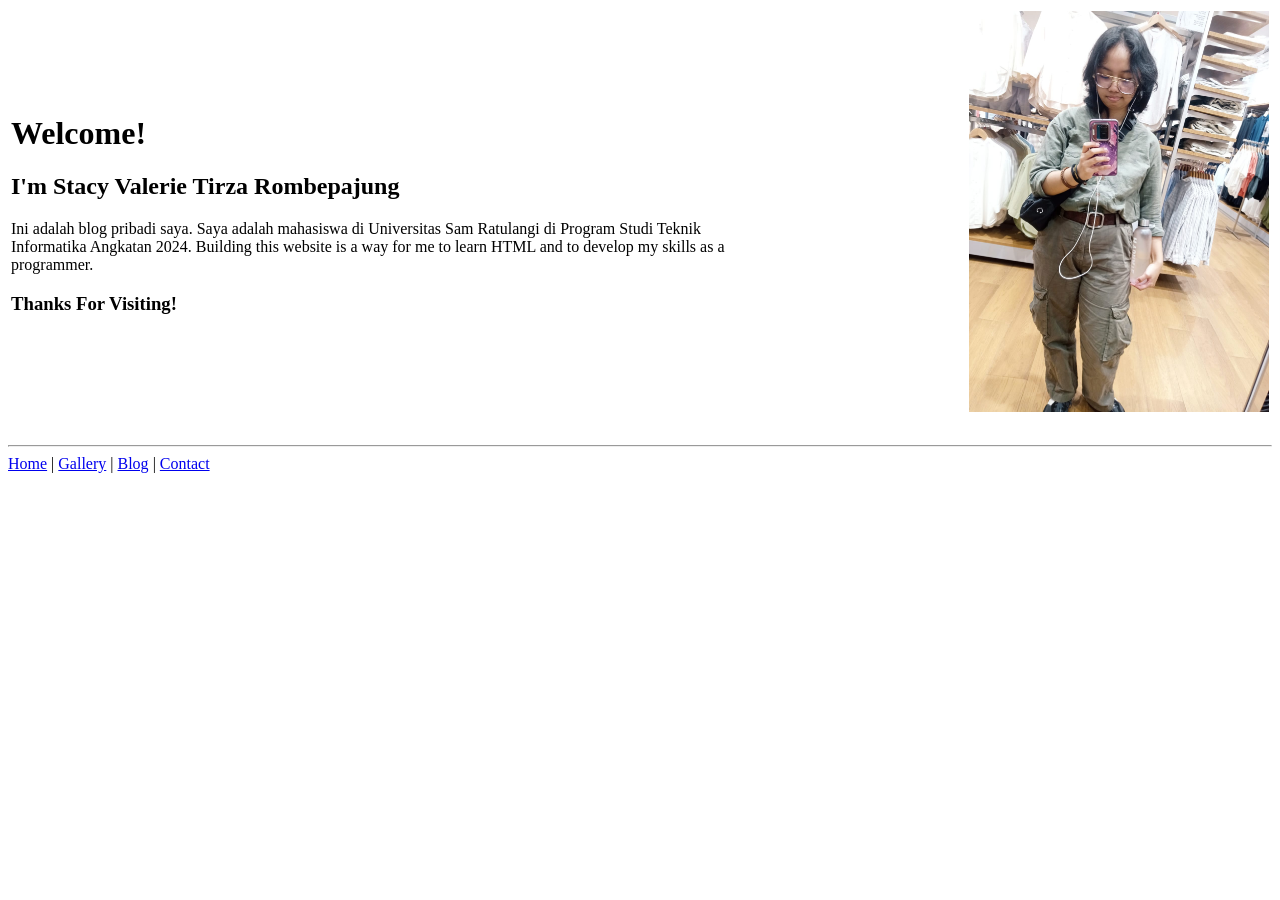
==== index.html @ 1b7e5ccb "Add homepage, gallery, blog, and contact pages. Made folder for images and videos" ====
<!DOCTYPE html>
<html>
<head>
    <title>Home</title>
</head>
<body>

<table width="100%">
<tr>
    <!-- TEXT -->
    <td align="left" width="60%">
        <h1>Welcome!</h1>
        <h2>I'm Stacy Valerie Tirza Rombepajung</h2>

        <p>
            Ini adalah blog pribadi saya. Saya adalah mahasiswa di Universitas Sam Ratulangi 
            di Program Studi Teknik Informatika Angkatan 2024. 
            Building this website is a way for me to learn HTML and to develop my skills as a programmer.
        </p>

        <h3>Thanks For Visiting!</h3>
    </td>

    <!-- IMAGE -->
    <td align="right" width="40%">
        <img src="web-img/pfp.jpeg" width="300">
    </td>
</tr>
</table>

<br><hr>

<!-- NAVIGATION -->
<a href="index.html">Home</a> |
<a href="gallery.html">Gallery</a> |
<a href="blog.html">Blog</a> |
<a href="contact.html">Contact</a>

</body>
</html>
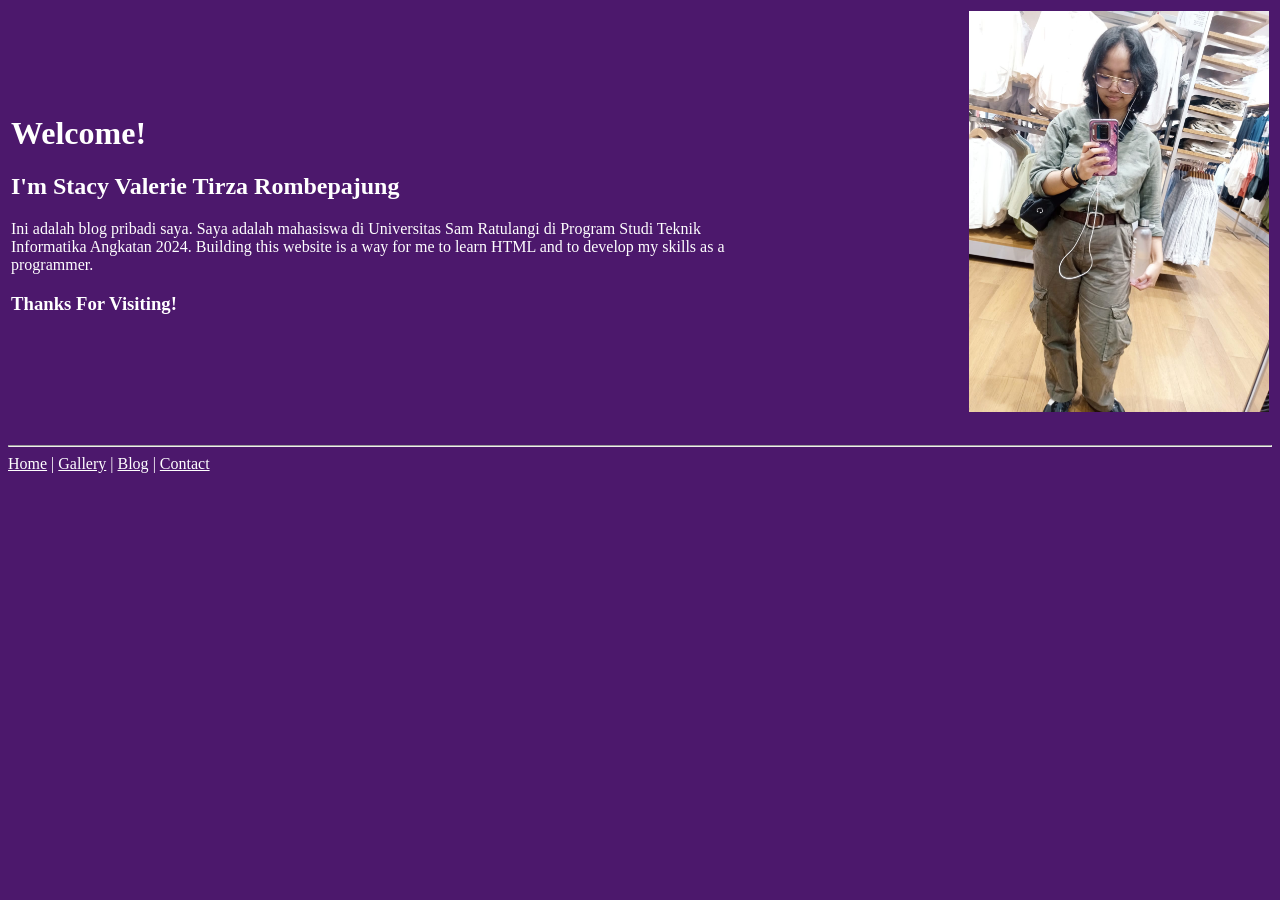
==== commit 42bb58c8: "Change bg color to #4C186C & text color to white" ====
--- a/index.html
+++ b/index.html
@@ -3,8 +3,8 @@
 <head>
     <title>Home</title>
 </head>
-<body>
-
+<body bgcolor="#4C186C" text="white" link="white" vlink="white">
+    
 <table width="100%">
 <tr>
     <!-- TEXT -->
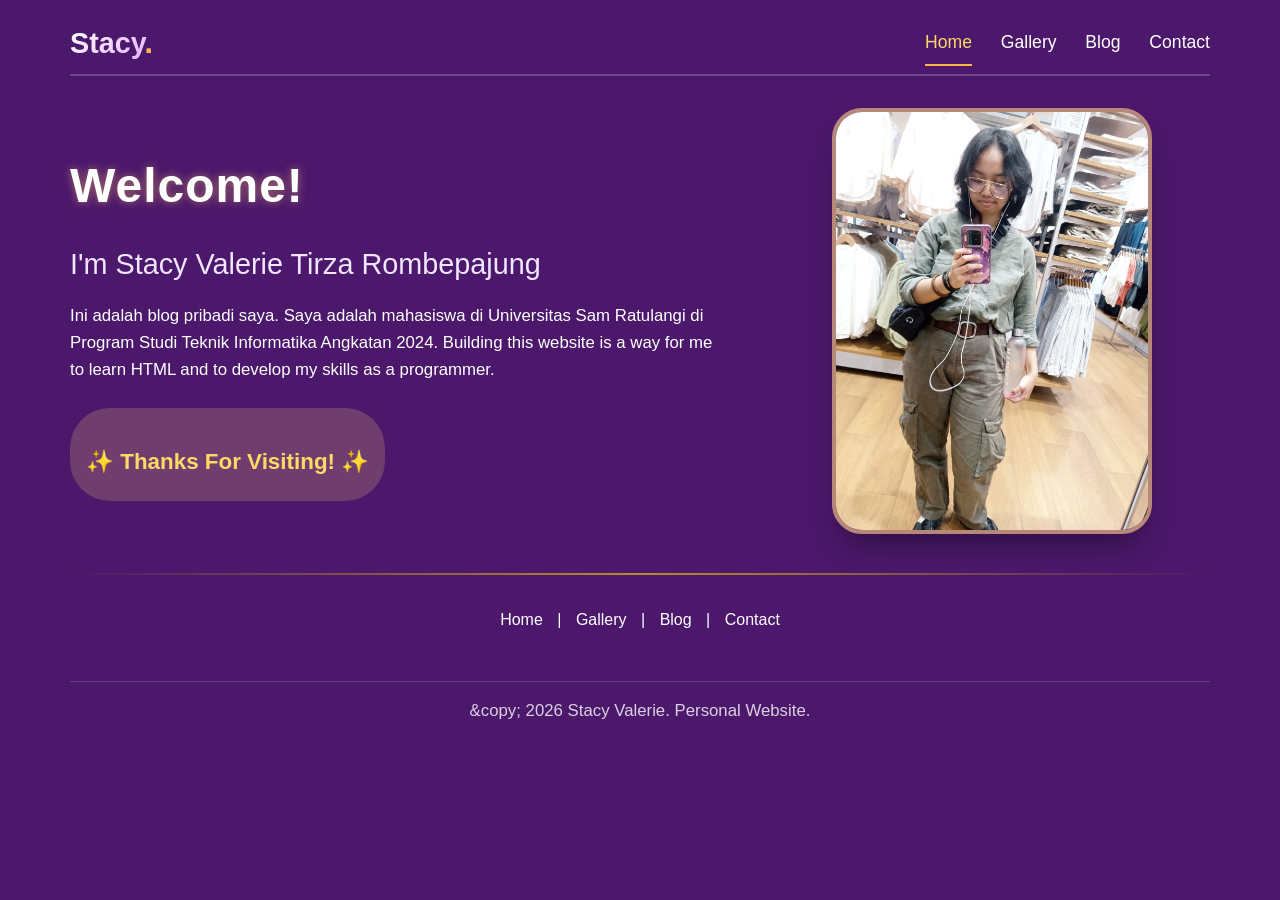
==== commit 958dbcad: "added css & js, update all html files" ====
--- a/index.html
+++ b/index.html
@@ -1,40 +1,63 @@
 <!DOCTYPE html>
-<html>
+<html lang="en">
 <head>
-    <title>Home</title>
+    <meta charset="UTF-8">
+    <meta name="viewport" content="width=device-width, initial-scale=1.0, user-scalable=yes">
+    <title>Home | Stacy Valerie</title>
+    <link rel="stylesheet" href="style.css">
 </head>
-<body bgcolor="#4C186C" text="white" link="white" vlink="white">
-    
-<table width="100%">
-<tr>
-    <!-- TEXT -->
-    <td align="left" width="60%">
-        <h1>Welcome!</h1>
-        <h2>I'm Stacy Valerie Tirza Rombepajung</h2>
+<body>
+    <div class="wrapper">
+        <header>
+            <div class="container header-flex">
+                <div class="logo">
+                    <span>Stacy<span class="dot">.</span></span>
+                </div>
+                <nav class="main-nav" id="mainNav">
+                    <a href="index.html" class="active">Home</a>
+                    <a href="gallery.html">Gallery</a>
+                    <a href="blog.html">Blog</a>
+                    <a href="contact.html">Contact</a>
+                    <button class="mobile-close" id="closeMenu" aria-label="Close menu">✕</button>
+                </nav>
+                <button class="mobile-menu-toggle" id="menuToggle" aria-label="Open menu">☰</button>
+            </div>
+        </header>
 
-        <p>
-            Ini adalah blog pribadi saya. Saya adalah mahasiswa di Universitas Sam Ratulangi 
-            di Program Studi Teknik Informatika Angkatan 2024. 
-            Building this website is a way for me to learn HTML and to develop my skills as a programmer.
-        </p>
+        <main>
+            <div class="container">
+                <div class="hero-grid">
+                    <div class="hero-text">
+                        <h1 class="glow-text">Welcome!</h1>
+                        <h2>I'm Stacy Valerie Tirza Rombepajung</h2>
+                        <p>Ini adalah blog pribadi saya. Saya adalah mahasiswa di Universitas Sam Ratulangi di Program Studi Teknik Informatika Angkatan 2024. Building this website is a way for me to learn HTML and to develop my skills as a programmer.</p>
+                        <div class="highlight-box">
+                            <h3>✨ Thanks For Visiting! ✨</h3>
+                        </div>
+                    </div>
+                    <div class="hero-image">
+                        <img src="web-img/pfp.jpeg" alt="Stacy profile picture" class="profile-img">
+                    </div>
+                </div>
+            </div>
+        </main>
 
-        <h3>Thanks For Visiting!</h3>
-    </td>
+        <hr class="section-divider">
 
-    <!-- IMAGE -->
-    <td align="right" width="40%">
-        <img src="web-img/pfp.jpeg" width="300">
-    </td>
-</tr>
-</table>
+        <div class="bottom-nav">
+            <a href="index.html">Home</a> |
+            <a href="gallery.html">Gallery</a> |
+            <a href="blog.html">Blog</a> |
+            <a href="contact.html">Contact</a>
+        </div>
 
-<br><hr>
+        <footer>
+            <div class="container">
+                <p>&copy; 2025 Stacy Valerie. Personal Website.</p>
+            </div>
+        </footer>
+    </div>
 
-<!-- NAVIGATION -->
-<a href="index.html">Home</a> |
-<a href="gallery.html">Gallery</a> |
-<a href="blog.html">Blog</a> |
-<a href="contact.html">Contact</a>
-
+    <script src="script.js"></script>
 </body>
 </html>
--- a/style.css
+++ b/style.css
@@ -0,0 +1,440 @@
+/* ===== RESET & GLOBAL ===== */
+* {
+    margin: 0;
+    padding: 0;
+    box-sizing: border-box;
+}
+
+body {
+    background-color: #4C186C;
+    color: white;
+    font-family: 'Segoe UI', Tahoma, Geneva, Verdana, sans-serif;
+    line-height: 1.6;
+    min-height: 100vh;
+}
+
+.wrapper {
+    max-width: 1200px;
+    margin: 0 auto;
+    padding: 20px 30px 40px;
+    background-color: #4C186C;
+}
+
+/* ===== TYPOGRAPHY ===== */
+h1 {
+    font-size: 3rem;
+    margin-bottom: 1rem;
+    letter-spacing: 1px;
+}
+
+h2 {
+    font-size: 1.8rem;
+    margin-bottom: 1rem;
+    font-weight: 500;
+    color: #f0e6ff;
+}
+
+h3 {
+    font-size: 1.4rem;
+    margin: 1.5rem 0 0.5rem;
+    color: #ffd966;
+}
+
+p {
+    margin-bottom: 1rem;
+    font-size: 1.05rem;
+}
+
+/* ===== HEADER & NAVIGATION ===== */
+header {
+    margin-bottom: 2rem;
+    border-bottom: 2px solid rgba(255, 255, 255, 0.2);
+    padding-bottom: 0.5rem;
+}
+
+.header-flex {
+    display: flex;
+    justify-content: space-between;
+    align-items: center;
+    flex-wrap: wrap;
+}
+
+.logo span {
+    font-size: 1.8rem;
+    font-weight: bold;
+    background: linear-gradient(135deg, #fff, #e2b0ff);
+    -webkit-background-clip: text;
+    background-clip: text;
+    color: transparent;
+}
+
+.logo .dot {
+    color: #ffb347;
+    background: none;
+    -webkit-background-clip: unset;
+    background-clip: unset;
+}
+
+.main-nav {
+    display: flex;
+    gap: 1.8rem;
+    align-items: center;
+}
+
+.main-nav a {
+    color: white;
+    text-decoration: none;
+    font-size: 1.1rem;
+    font-weight: 500;
+    padding: 0.5rem 0;
+    transition: all 0.3s ease;
+    border-bottom: 2px solid transparent;
+}
+
+.main-nav a:hover {
+    border-bottom-color: #ffb347;
+    transform: translateY(-2px);
+}
+
+.main-nav a.active {
+    border-bottom-color: #ffb347;
+    color: #ffd966;
+}
+
+/* mobile menu elements (hidden by default) */
+.mobile-menu-toggle {
+    display: none;
+    background: none;
+    border: 2px solid white;
+    color: white;
+    font-size: 1.8rem;
+    cursor: pointer;
+    padding: 0 12px;
+    border-radius: 8px;
+    background-color: rgba(255,255,255,0.1);
+}
+
+.mobile-close {
+    display: none;
+}
+
+/* ===== HERO SECTION (index) ===== */
+.hero-grid {
+    display: flex;
+    gap: 3rem;
+    align-items: center;
+    flex-wrap: wrap;
+    margin: 1rem 0 2rem;
+}
+
+.hero-text {
+    flex: 1.5;
+    min-width: 250px;
+}
+
+.hero-image {
+    flex: 1;
+    text-align: center;
+}
+
+.profile-img {
+    width: 100%;
+    max-width: 320px;
+    border-radius: 30px;
+    box-shadow: 0 20px 30px -10px rgba(0, 0, 0, 0.4);
+    border: 4px solid rgba(255, 210, 128, 0.6);
+    transition: transform 0.3s;
+}
+
+.profile-img:hover {
+    transform: scale(1.02);
+}
+
+.highlight-box {
+    background: rgba(255, 215, 120, 0.2);
+    padding: 0.8rem 1rem;
+    border-radius: 40px;
+    display: inline-block;
+    margin-top: 0.5rem;
+    backdrop-filter: blur(4px);
+}
+
+.glow-text {
+    text-shadow: 0 0 8px rgba(255, 200, 100, 0.5);
+}
+
+/* ===== GALLERY PAGE STYLES ===== */
+.gallery-title {
+    text-align: center;
+    font-size: 2.5rem;
+    margin-top: 0;
+}
+
+.gallery-sub {
+    text-align: center;
+    margin-bottom: 2rem;
+    font-style: italic;
+    opacity: 0.9;
+}
+
+.gallery-grid {
+    display: grid;
+    grid-template-columns: repeat(auto-fill, minmax(280px, 1fr));
+    gap: 2rem;
+    margin: 2rem 0;
+}
+
+.gallery-card {
+    background: rgba(255, 255, 255, 0.08);
+    border-radius: 20px;
+    padding: 1rem 1rem 1.2rem;
+    text-align: center;
+    transition: all 0.25s ease;
+    backdrop-filter: blur(2px);
+}
+
+.gallery-card:hover {
+    background: rgba(255, 255, 255, 0.15);
+    transform: translateY(-5px);
+    box-shadow: 0 15px 25px rgba(0,0,0,0.2);
+}
+
+.gallery-img {
+    width: 100%;
+    aspect-ratio: 1 / 1;
+    object-fit: cover;
+    border-radius: 16px;
+    margin-bottom: 0.8rem;
+    border: 2px solid rgba(255, 200, 120, 0.5);
+}
+
+.gallery-caption {
+    font-weight: 500;
+    font-size: 0.95rem;
+    color: #f0e2c5;
+}
+
+/* ===== BLOG PAGE VIDEO STYLES ===== */
+.blog-container {
+    max-width: 900px;
+    margin: 0 auto;
+}
+
+.blog-entry {
+    background: rgba(0, 0, 0, 0.2);
+    border-radius: 24px;
+    padding: 1.5rem;
+    margin-bottom: 2.5rem;
+    transition: 0.2s;
+    border-left: 5px solid #ffb347;
+}
+
+.blog-entry h3 {
+    margin-top: 0;
+    color: #ffdf9c;
+}
+
+.video-row {
+    display: flex;
+    flex-wrap: wrap;
+    gap: 1.5rem;
+    margin: 1rem 0;
+    align-items: flex-start;
+}
+
+.video-item {
+    flex: 1;
+    min-width: 250px;
+}
+
+.blog-video {
+    width: 100%;
+    max-width: 450px;
+    border-radius: 16px;
+    box-shadow: 0 5px 15px rgba(0,0,0,0.3);
+    background: #2c0e41;
+}
+
+.blog-text {
+    margin-top: 0.8rem;
+}
+
+/* ===== CONTACT PAGE ===== */
+.contact-card {
+    max-width: 600px;
+    margin: 2rem auto;
+    background: linear-gradient(145deg, #5e2382, #3f0f5c);
+    border-radius: 48px;
+    padding: 2rem 2rem;
+    text-align: center;
+    box-shadow: 0 20px 30px rgba(0,0,0,0.3);
+}
+
+.contact-detail {
+    font-size: 1.2rem;
+    margin: 1rem 0;
+    display: flex;
+    align-items: center;
+    justify-content: center;
+    gap: 12px;
+    flex-wrap: wrap;
+}
+
+.contact-icon {
+    font-size: 1.8rem;
+}
+
+.contact-card a {
+    color: #ffd966;
+    text-decoration: none;
+    border-bottom: 1px dashed #ffd966;
+}
+
+.contact-card a:hover {
+    color: white;
+    border-bottom-color: white;
+}
+
+/* ===== GENERAL COMPONENTS ===== */
+.section-divider {
+    margin: 2rem 0;
+    border: 0;
+    height: 2px;
+    background: linear-gradient(to right, transparent, rgba(255,215,0,0.6), transparent);
+}
+
+.bottom-nav {
+    text-align: center;
+    margin: 1rem 0 1.5rem;
+    font-size: 1rem;
+    word-spacing: 5px;
+}
+
+.bottom-nav a {
+    color: white;
+    text-decoration: none;
+    margin: 0 5px;
+    font-weight: 500;
+}
+
+.bottom-nav a:hover {
+    text-decoration: underline;
+    color: #ffcd7e;
+}
+
+footer {
+    text-align: center;
+    margin-top: 3rem;
+    padding-top: 1rem;
+    border-top: 1px solid rgba(255,255,255,0.2);
+    font-size: 0.85rem;
+    opacity: 0.8;
+}
+
+/* ===== RESPONSIVE DESIGN ===== */
+@media (max-width: 768px) {
+    .wrapper {
+        padding: 15px 20px 30px;
+    }
+    
+    h1 {
+        font-size: 2.2rem;
+    }
+    
+    h2 {
+        font-size: 1.4rem;
+    }
+    
+    .hero-grid {
+        flex-direction: column-reverse;
+        text-align: center;
+        gap: 1rem;
+    }
+    
+    .hero-text {
+        text-align: center;
+    }
+    
+    /* mobile navigation */
+    .main-nav {
+        position: fixed;
+        top: 0;
+        right: -280px;
+        width: 260px;
+        height: 100vh;
+        background: #2c0c44;
+        flex-direction: column;
+        justify-content: center;
+        gap: 2rem;
+        transition: right 0.3s ease;
+        z-index: 1000;
+        box-shadow: -5px 0 20px rgba(0,0,0,0.4);
+        padding: 2rem;
+        align-items: center;
+    }
+    
+    .main-nav.open {
+        right: 0;
+    }
+    
+    .mobile-menu-toggle {
+        display: block;
+    }
+    
+    .mobile-close {
+        display: block;
+        background: none;
+        border: none;
+        color: white;
+        font-size: 1.8rem;
+        position: absolute;
+        top: 20px;
+        right: 20px;
+        cursor: pointer;
+    }
+    
+    .main-nav a {
+        font-size: 1.4rem;
+    }
+    
+    .gallery-grid {
+        grid-template-columns: 1fr;
+        gap: 1.5rem;
+    }
+    
+    .video-row {
+        flex-direction: column;
+    }
+    
+    .blog-video {
+        max-width: 100%;
+    }
+    
+    .contact-card {
+        padding: 1.5rem;
+    }
+}
+
+@media (max-width: 480px) {
+    .logo span {
+        font-size: 1.4rem;
+    }
+    
+    .gallery-img {
+        aspect-ratio: 4/3;
+    }
+    
+    .blog-entry {
+        padding: 1rem;
+    }
+}
+
+/* ===== additional subtle animation ===== */
+@keyframes fadeIn {
+    from { opacity: 0; transform: translateY(15px);}
+    to { opacity: 1; transform: translateY(0);}
+}
+
+.hero-grid, .gallery-card, .blog-entry, .contact-card {
+    animation: fadeIn 0.6s ease forwards;
+}
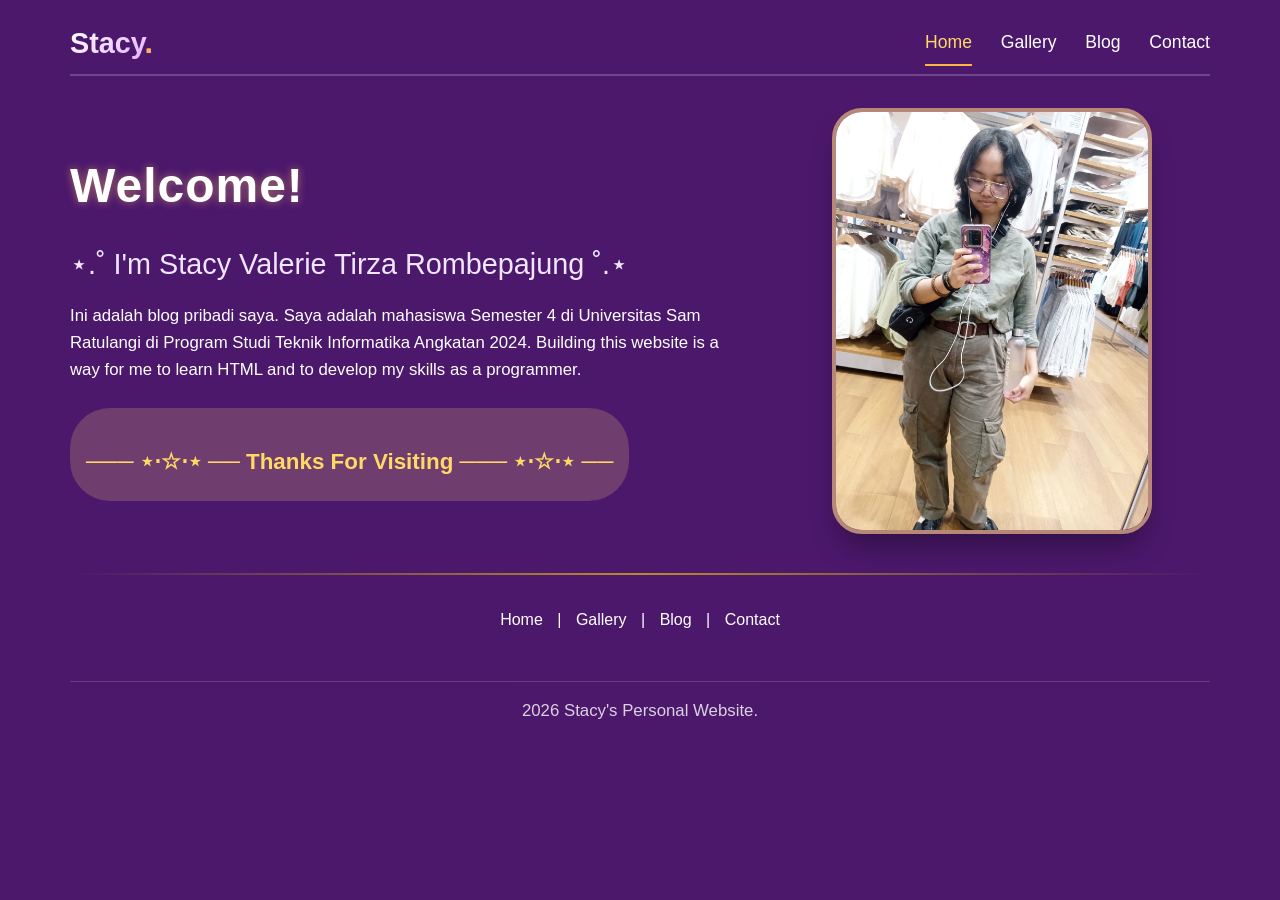
==== commit b01bd210: "Changes to homepage" ====
--- a/index.html
+++ b/index.html
@@ -29,10 +29,10 @@
                 <div class="hero-grid">
                     <div class="hero-text">
                         <h1 class="glow-text">Welcome!</h1>
-                        <h2>I'm Stacy Valerie Tirza Rombepajung</h2>
-                        <p>Ini adalah blog pribadi saya. Saya adalah mahasiswa di Universitas Sam Ratulangi di Program Studi Teknik Informatika Angkatan 2024. Building this website is a way for me to learn HTML and to develop my skills as a programmer.</p>
+                        <h2>⋆.˚ I'm Stacy Valerie Tirza Rombepajung ˚.⋆</h2>
+                        <p>Ini adalah blog pribadi saya. Saya adalah mahasiswa Semester 4 di Universitas Sam Ratulangi di Program Studi Teknik Informatika Angkatan 2024. Building this website is a way for me to learn HTML and to develop my skills as a programmer.</p>
                         <div class="highlight-box">
-                            <h3>✨ Thanks For Visiting! ✨</h3>
+                            <h3> ─── ⋆⋅☆⋅⋆ ── Thanks For Visiting ─── ⋆⋅☆⋅⋆ ── </h3>
                         </div>
                     </div>
                     <div class="hero-image">
@@ -53,7 +53,7 @@
 
         <footer>
             <div class="container">
-                <p>&copy; 2025 Stacy Valerie. Personal Website.</p>
+                <p>2026 Stacy's Personal Website.</p>
             </div>
         </footer>
     </div>
--- a/style.css
+++ b/style.css
@@ -437,4 +437,111 @@
 
 .hero-grid, .gallery-card, .blog-entry, .contact-card {
     animation: fadeIn 0.6s ease forwards;
+}
+
+/* ===== LIGHTBOX / FULL PHOTO MODAL ===== */
+.lightbox {
+    display: none;
+    position: fixed;
+    z-index: 2000;
+    left: 0;
+    top: 0;
+    width: 100%;
+    height: 100%;
+    background-color: rgba(0, 0, 0, 0.95);
+    backdrop-filter: blur(8px);
+    cursor: pointer;
+    animation: fadeInLightbox 0.3s ease;
+}
+
+@keyframes fadeInLightbox {
+    from { opacity: 0; }
+    to { opacity: 1; }
+}
+
+.lightbox-content {
+    display: block;
+    max-width: 90%;
+    max-height: 85%;
+    margin: auto;
+    position: absolute;
+    top: 50%;
+    left: 50%;
+    transform: translate(-50%, -50%);
+    border-radius: 16px;
+    box-shadow: 0 0 30px rgba(0, 0, 0, 0.5);
+    border: 3px solid rgba(255, 255, 255, 0.3);
+    object-fit: contain;
+}
+
+.lightbox-caption {
+    position: absolute;
+    bottom: 30px;
+    left: 0;
+    right: 0;
+    text-align: center;
+    color: white;
+    font-size: 1.1rem;
+    padding: 12px 20px;
+    background: rgba(0, 0, 0, 0.7);
+    border-radius: 40px;
+    width: fit-content;
+    margin: 0 auto;
+    font-weight: 500;
+    backdrop-filter: blur(4px);
+}
+
+.lightbox-close {
+    position: absolute;
+    top: 25px;
+    right: 35px;
+    color: white;
+    font-size: 45px;
+    font-weight: bold;
+    cursor: pointer;
+    transition: 0.3s;
+    z-index: 2001;
+}
+
+.lightbox-close:hover {
+    color: #ffb347;
+    transform: scale(1.1);
+}
+
+/* Hover effect pada gallery card - menunjukkan bahwa foto bisa diklik untuk full size */
+.gallery-card {
+    cursor: pointer;
+    transition: all 0.3s ease;
+}
+
+.gallery-card:hover {
+    transform: translateY(-8px);
+    box-shadow: 0 20px 30px rgba(0, 0, 0, 0.3);
+}
+
+.gallery-card:hover .gallery-img {
+    filter: brightness(1.05);
+}
+
+/* Indikator bahwa foto bisa diklik untuk full screen */
+.gallery-card::after {
+    content: "🔍";
+    position: absolute;
+    bottom: 60px;
+    right: 15px;
+    background: rgba(0, 0, 0, 0.6);
+    padding: 5px 8px;
+    border-radius: 30px;
+    font-size: 12px;
+    opacity: 0;
+    transition: opacity 0.3s;
+    pointer-events: none;
+}
+
+.gallery-card {
+    position: relative;
+}
+
+.gallery-card:hover::after {
+    opacity: 1;
 }
